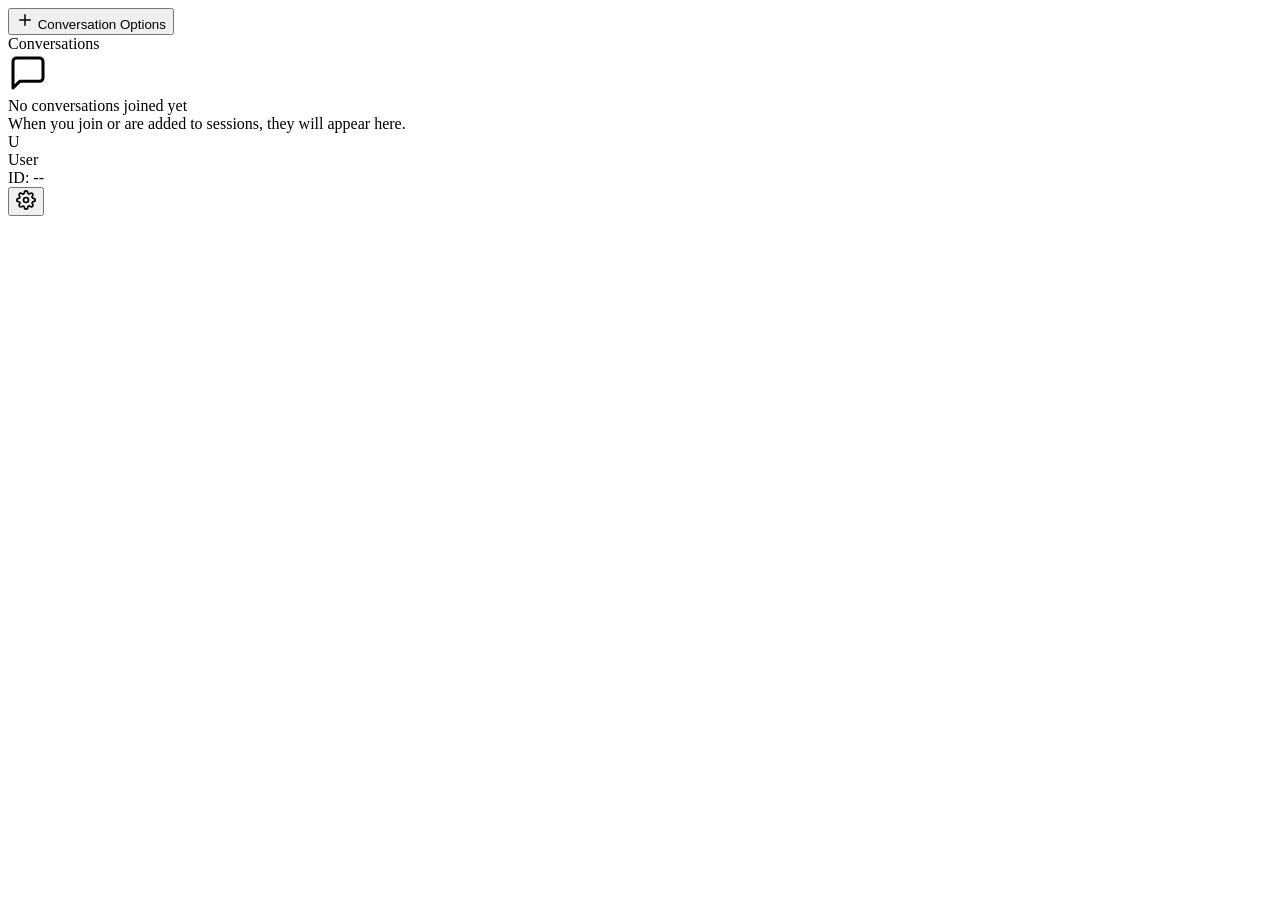
==== client/chat.html @ f82395d6 "Custom styles." ====
<!DOCTYPE html>
<html lang="en">
<head>
    <meta charset="UTF-8">
    <meta name="viewport" content="width=device-width, initial-scale=1.0">
    <title data-i18n="chat.title">Oxype</title>
    <!--
        This page intentionally declares no stylesheet or script directly.
        Every asset, including the overridable chat.css / chat.js / chat.html, is
        loaded by bootstrap.js so a user-configured source can be substituted and
        rolled back to the bundled files if it fails.
    -->
    <script src="bootstrap.js"></script>
</head>
<body>
    <div class="chat-app-layout">
        <!-- Sidebar: Conversation List & User Profile -->
        <aside class="chat-sidebar" id="chatSidebar">
            <!-- Sidebar Header with Top-Left Session Options Button -->
            <header class="sidebar-header">
                <!-- Session Options Button in Top-Left (opens create / join dialog) -->
                <button type="button" id="sessionOptionsBtn" class="btn-create-session" data-i18n-title="chat.sessionOptionsTitle" title="Conversation Options" aria-label="Conversation Options">
                    <svg class="icon-svg" viewBox="0 0 24 24" width="18" height="18" fill="none" stroke="currentColor" stroke-width="2" stroke-linecap="round" stroke-linejoin="round">
                        <line x1="12" y1="5" x2="12" y2="19"></line>
                        <line x1="5" y1="12" x2="19" y2="12"></line>
                    </svg>
                    <span data-i18n="chat.sessionOptionsBtn">Conversation Options</span>
                </button>
            </header>

            <!-- Conversations Section Title -->
            <div class="sidebar-section-title" data-i18n="chat.sessionsTitle">Conversations</div>

            <!-- Dynamic Session List (Rendered via core.getJoinedSessions, NO fake mock templates) -->
            <div class="session-list" id="sessionList" role="list">
                <!-- Dynamically populated or displays empty state -->
                <div class="empty-sessions-placeholder" id="emptySessionsPlaceholder">
                    <div class="empty-sessions-icon">
                        <svg class="icon-svg" viewBox="0 0 24 24" width="40" height="40" fill="none" stroke="currentColor" stroke-width="1.8" stroke-linecap="round" stroke-linejoin="round">
                            <path d="M21 15a2 2 0 0 1-2 2H7l-4 4V5a2 2 0 0 1 2-2h14a2 2 0 0 1 2 2z"></path>
                        </svg>
                    </div>
                    <div class="empty-sessions-text" data-i18n="chat.noSessions">No conversations joined yet</div>
                    <div class="empty-sessions-hint" data-i18n="chat.noSessionsHint">When you join or are added to sessions, they will appear here.</div>
                </div>
            </div>

            <!-- Sidebar User Profile Footer with Settings Button -->
            <footer class="sidebar-user-footer">
                <div class="user-profile-info">
                    <div class="user-avatar-sm" id="userAvatar">U</div>
                    <div class="user-meta-text">
                        <div class="user-display-name" id="userDisplayName">User</div>
                        <div class="user-id-badge" id="userIdBadge">ID: --</div>
                    </div>
                </div>
                <!-- Settings Button (Replaces Door Logout Icon) -->
                <button id="settingsBtn" class="settings-icon-btn" type="button" data-i18n-title="chat.settingsBtn" title="Settings" aria-label="Settings">
                    <svg class="icon-svg" viewBox="0 0 24 24" width="20" height="20" fill="none" stroke="currentColor" stroke-width="2" stroke-linecap="round" stroke-linejoin="round">
                        <circle cx="12" cy="12" r="3"></circle>
                        <path d="M19.4 15a1.65 1.65 0 0 0 .33 1.82l.06.06a2 2 0 0 1 0 2.83 2 2 0 0 1-2.83 0l-.06-.06a1.65 1.65 0 0 0-1.82-.33 1.65 1.65 0 0 0-1 1.51V21a2 2 0 0 1-2 2 2 2 0 0 1-2-2v-.09A1.65 1.65 0 0 0 9 19.4a1.65 1.65 0 0 0-1.82.33l-.06.06a2 2 0 0 1-2.83 0 2 2 0 0 1 0-2.83l.06-.06a1.65 1.65 0 0 0 .33-1.82 1.65 1.65 0 0 0-1.51-1H3a2 2 0 0 1-2-2 2 2 0 0 1 2-2h.09A1.65 1.65 0 0 0 4.6 9a1.65 1.65 0 0 0-.33-1.82l-.06-.06a2 2 0 0 1 0-2.83 2 2 0 0 1 2.83 0l.06.06a1.65 1.65 0 0 0 1.82.33H9a1.65 1.65 0 0 0 1-1.51V3a2 2 0 0 1 2-2 2 2 0 0 1 2 2v.09a1.65 1.65 0 0 0 1 1.51 1.65 1.65 0 0 0 1.82-.33l.06-.06a2 2 0 0 1 2.83 0 2 2 0 0 1 0 2.83l-.06.06a1.65 1.65 0 0 0-.33 1.82V9a1.65 1.65 0 0 0 1.51 1H21a2 2 0 0 1 2 2 2 2 0 0 1-2 2h-.09a1.65 1.65 0 0 0-1.51 1z"></path>
                    </svg>
                </button>
            </footer>
        </aside>

        <!-- Main Chat Area -->
        <main class="chat-main" id="chatMain">
            <!-- Active Conversation Header -->
            <header class="chat-header" id="chatHeader">
                <div class="current-session-info">
                    <h2 class="current-session-title" id="currentSessionTitle"></h2>
                    <!-- Shows the conversation description (falls back to the ID) -->
                    <span class="current-session-id" id="currentSessionId" style="display: none;"></span>
                </div>
                <!-- Conversation Settings Button (top-right) -->
                <button type="button" id="sessionSettingsBtn" class="session-settings-btn" style="display: none;"
                        data-i18n-title="chat.sessionSettingsBtn" title="Conversation Settings" aria-label="Conversation Settings">
                    <svg class="icon-svg" viewBox="0 0 24 24" width="20" height="20" fill="none" stroke="currentColor" stroke-width="2" stroke-linecap="round" stroke-linejoin="round">
                        <circle cx="12" cy="12" r="3"></circle>
                        <path d="M19.4 15a1.65 1.65 0 0 0 .33 1.82l.06.06a2 2 0 0 1 0 2.83 2 2 0 0 1-2.83 0l-.06-.06a1.65 1.65 0 0 0-1.82-.33 1.65 1.65 0 0 0-1 1.51V21a2 2 0 0 1-2 2 2 2 0 0 1-2-2v-.09A1.65 1.65 0 0 0 9 19.4a1.65 1.65 0 0 0-1.82.33l-.06.06a2 2 0 0 1-2.83 0 2 2 0 0 1 0-2.83l.06-.06a1.65 1.65 0 0 0 .33-1.82 1.65 1.65 0 0 0-1.51-1H3a2 2 0 0 1-2-2 2 2 0 0 1 2-2h.09A1.65 1.65 0 0 0 4.6 9a1.65 1.65 0 0 0-.33-1.82l-.06-.06a2 2 0 0 1 0-2.83 2 2 0 0 1 2.83 0l.06.06a1.65 1.65 0 0 0 1.82.33H9a1.65 1.65 0 0 0 1-1.51V3a2 2 0 0 1 2-2 2 2 0 0 1 2 2v.09a1.65 1.65 0 0 0 1 1.51 1.65 1.65 0 0 0 1.82-.33l.06-.06a2 2 0 0 1 2.83 0 2 2 0 0 1 0 2.83l-.06.06a1.65 1.65 0 0 0-.33 1.82V9a1.65 1.65 0 0 0 1.51 1H21a2 2 0 0 1 2 2 2 2 0 0 1-2 2h-.09a1.65 1.65 0 0 0-1.51 1z"></path>
                    </svg>
                </button>
            </header>

            <!-- Messages Stream Area (Blank before clicking a chat) -->
            <section class="chat-messages-container" id="messagesContainer">
            </section>

            <!-- Message Input & Composer -->
            <footer class="chat-composer" id="chatComposer" style="display: none;">
                <input type="text" id="messageInput" class="chat-input" 
                       data-i18n-placeholder="chat.inputPlaceholder" 
                       placeholder="Type a message..." autocomplete="off">
                <button type="button" id="sendBtn" class="btn-primary btn-send" data-i18n-title="chat.sendBtn" title="Send" aria-label="Send">
                    <svg class="icon-svg" viewBox="0 0 24 24" width="18" height="18" fill="none" stroke="currentColor" stroke-width="2" stroke-linecap="round" stroke-linejoin="round">
                        <line x1="22" y1="2" x2="11" y2="13"></line>
                        <polygon points="22 2 15 22 11 13 2 9 22 2"></polygon>
                    </svg>
                    <span data-i18n="chat.sendBtn">Send</span>
                </button>
            </footer>
        </main>
    </div>

    <!-- Backdrop Overlay for Dialogs/Toasts -->
    <div id="dialogOverlay" class="dialog-overlay" style="display: none;"></div>

    <!-- Session Options Toast Dialog (Create a session, or join one with an invite UUID) -->
    <div id="sessionOptionsDialog" class="interactive-dialog" style="display: none;" role="dialog" aria-modal="true" aria-labelledby="dialogOptionsTitle">
        <header class="dialog-header">
            <h3 id="dialogOptionsTitle" class="dialog-title" data-i18n="chat.sessionOptionsTitle">Conversation Options</h3>
            <button type="button" class="dialog-close-btn" id="closeSessionOptionsBtn" aria-label="Close">
                <svg class="icon-svg" viewBox="0 0 24 24" width="18" height="18" fill="none" stroke="currentColor" stroke-width="2" stroke-linecap="round" stroke-linejoin="round">
                    <line x1="18" y1="6" x2="6" y2="18"></line>
                    <line x1="6" y1="6" x2="18" y2="18"></line>
                </svg>
            </button>
        </header>
        <div class="dialog-body">
            <!-- Create a new conversation -->
            <section class="dialog-section">
                <h4 class="dialog-section-title" data-i18n="chat.createSectionTitle">Create a New Conversation</h4>
                <form id="createSessionForm" class="dialog-form" novalidate>
                    <div class="form-group">
                        <label for="newSessionNameInput" class="form-label" data-i18n="chat.sessionNameLabel">Conversation Name</label>
                        <input type="text" id="newSessionNameInput" class="form-input"
                               data-i18n-placeholder="chat.sessionNamePlaceholder"
                               placeholder="Enter conversation name..." required autocomplete="off">
                    </div>
                    <div class="form-group">
                        <label for="newSessionDescInput" class="form-label" data-i18n="chat.sessionDescriptionLabel">Description</label>
                        <input type="text" id="newSessionDescInput" class="form-input"
                               data-i18n-placeholder="chat.sessionDescriptionPlaceholder"
                               placeholder="Optional description..." autocomplete="off">
                    </div>
                    <div class="dialog-actions">
                        <button type="submit" id="submitCreateSessionBtn" class="btn-primary" data-i18n="chat.createBtn">Create</button>
                    </div>
                </form>
            </section>

            <hr class="dialog-separator">

            <!-- Join an existing conversation with an invite UUID -->
            <section class="dialog-section">
                <h4 class="dialog-section-title" data-i18n="chat.joinSectionTitle">Join with Invite UUID</h4>
                <form id="joinSessionForm" class="dialog-form" novalidate>
                    <div class="form-group">
                        <label for="joinUuidInput" class="form-label" data-i18n="chat.joinUuidLabel">Invite UUID</label>
                        <input type="text" id="joinUuidInput" class="form-input"
                               data-i18n-placeholder="chat.joinUuidPlaceholder"
                               placeholder="Paste the invite UUID..." autocomplete="off">
                    </div>
                    <div class="dialog-actions">
                        <button type="submit" id="submitJoinSessionBtn" class="btn-primary" data-i18n="chat.joinBtn">Join</button>
                    </div>
                </form>
            </section>
        </div>
    </div>

    <!-- Conversation Settings Toast Dialog (first screen: info, invite UUIDs, leave) -->
    <div id="sessionSettingsDialog" class="interactive-dialog" style="display: none;" role="dialog" aria-modal="true" aria-labelledby="dialogSessionSettingsTitle">
        <header class="dialog-header">
            <h3 id="dialogSessionSettingsTitle" class="dialog-title" data-i18n="chat.sessionSettingsTitle">Conversation Settings</h3>
            <button type="button" class="dialog-close-btn" id="closeSessionSettingsBtn" aria-label="Close">
                <svg class="icon-svg" viewBox="0 0 24 24" width="18" height="18" fill="none" stroke="currentColor" stroke-width="2" stroke-linecap="round" stroke-linejoin="round">
                    <line x1="18" y1="6" x2="6" y2="18"></line>
                    <line x1="6" y1="6" x2="18" y2="18"></line>
                </svg>
            </button>
        </header>
        <div class="dialog-body settings-dialog-body">
            <!-- Conversation information -->
            <section class="dialog-section">
                <h4 class="dialog-section-title" data-i18n="chat.sessionInfoTitle">Conversation Info</h4>
                <div class="info-grid">
                    <div class="info-row">
                        <span class="info-label" data-i18n="chat.sessionNameField">Name</span>
                        <span class="info-value" id="ssSessionName">-</span>
                    </div>
                    <div class="info-row">
                        <span class="info-label" data-i18n="chat.sessionDescField">Description</span>
                        <span class="info-value" id="ssSessionDesc">-</span>
                    </div>
                    <div class="info-row">
                        <span class="info-label" data-i18n="chat.sessionOwnerField">Owner</span>
                        <span class="info-value" id="ssSessionOwner">-</span>
                    </div>
                    <div class="info-row">
                        <span class="info-label" data-i18n="chat.sessionIdField">Conversation ID</span>
                        <span class="info-value" id="ssSessionId">-</span>
                    </div>
                </div>
            </section>

            <!-- Invite UUID management (owner only) -->
            <section class="dialog-section" id="ssInviteSection" style="display: none;">
                <div class="info-row">
                    <span class="info-label" data-i18n="chat.invitesTitle">Invite UUIDs</span>
                    <button type="button" id="ssCreateInviteBtn" class="btn-secondary btn-sm" data-i18n="chat.createInviteBtn">Generate UUID</button>
                </div>
                <div class="invite-hint" id="ssInviteHint"></div>
                <div class="invite-list" id="ssInviteList"></div>
            </section>

            <!-- Entry points to the dedicated members / management toasts -->
            <section class="dialog-section">
                <button type="button" id="openMembersBtn" class="btn-secondary settings-nav-btn">
                    <span data-i18n="chat.membersTitle">Members</span>
                </button>
                <button type="button" id="openManageBtn" class="btn-secondary settings-nav-btn" style="display: none;">
                    <span data-i18n="chat.manageSectionTitle">Management</span>
                </button>
            </section>

            <!-- Leave conversation -->
            <div class="settings-row settings-logout-row">
                <div class="settings-row-label">
                    <span data-i18n="chat.leaveSessionBtn">Leave Conversation</span>
                </div>
                <button type="button" id="ssLeaveBtn" class="btn-danger btn-logout-action">
                    <svg class="icon-svg" viewBox="0 0 24 24" width="16" height="16" fill="none" stroke="currentColor" stroke-width="2" stroke-linecap="round" stroke-linejoin="round">
                        <path d="M9 21H5a2 2 0 0 1-2-2V5a2 2 0 0 1 2-2h4"></path>
                        <polyline points="16 17 21 12 16 7"></polyline>
                        <line x1="21" y1="12" x2="9" y2="12"></line>
                    </svg>
                    <span data-i18n="chat.leaveSessionBtn">Leave Conversation</span>
                </button>
            </div>
        </div>
    </div>

    <!-- Members Toast Dialog -->
    <div id="membersDialog" class="interactive-dialog" style="display: none;" role="dialog" aria-modal="true" aria-labelledby="dialogMembersTitle">
        <header class="dialog-header">
            <h3 id="dialogMembersTitle" class="dialog-title" data-i18n="chat.membersTitle">Members</h3>
            <button type="button" class="dialog-close-btn" id="closeMembersBtn" aria-label="Close">
                <svg class="icon-svg" viewBox="0 0 24 24" width="18" height="18" fill="none" stroke="currentColor" stroke-width="2" stroke-linecap="round" stroke-linejoin="round">
                    <line x1="18" y1="6" x2="6" y2="18"></line>
                    <line x1="6" y1="6" x2="18" y2="18"></line>
                </svg>
            </button>
        </header>
        <div class="dialog-body settings-dialog-body">
            <section class="dialog-section">
                <div class="member-list" id="ssMemberList"></div>
            </section>
        </div>
    </div>

    <!-- Conversation Management Toast Dialog (owner / admin only) -->
    <div id="manageDialog" class="interactive-dialog" style="display: none;" role="dialog" aria-modal="true" aria-labelledby="dialogManageTitle">
        <header class="dialog-header">
            <h3 id="dialogManageTitle" class="dialog-title" data-i18n="chat.manageSectionTitle">Management</h3>
            <button type="button" class="dialog-close-btn" id="closeManageBtn" aria-label="Close">
                <svg class="icon-svg" viewBox="0 0 24 24" width="18" height="18" fill="none" stroke="currentColor" stroke-width="2" stroke-linecap="round" stroke-linejoin="round">
                    <line x1="18" y1="6" x2="6" y2="18"></line>
                    <line x1="6" y1="6" x2="18" y2="18"></line>
                </svg>
            </button>
        </header>
        <div class="dialog-body settings-dialog-body">
            <section class="dialog-section">
                <form id="ssEditForm" class="dialog-form" novalidate>
                    <div class="form-group">
                        <label for="ssNameInput" class="form-label" data-i18n="chat.sessionNameField">Name</label>
                        <input type="text" id="ssNameInput" class="form-input" autocomplete="off">
                    </div>
                    <div class="form-group">
                        <label for="ssDescInput" class="form-label" data-i18n="chat.sessionDescField">Description</label>
                        <input type="text" id="ssDescInput" class="form-input" autocomplete="off">
                    </div>
                    <div class="dialog-actions">
                        <button type="submit" id="ssSaveBtn" class="btn-primary" data-i18n="chat.saveChangesBtn">Save Changes</button>
                    </div>
                </form>
            </section>
        </div>
    </div>

    <!-- Settings Toast Dialog (Houses Language, Theme Mode, and Logout) -->
    <div id="settingsDialog" class="interactive-dialog" style="display: none;" role="dialog" aria-modal="true" aria-labelledby="dialogSettingsTitle">
        <header class="dialog-header">
            <h3 id="dialogSettingsTitle" class="dialog-title" data-i18n="chat.settingsTitle">Settings</h3>
            <button type="button" class="dialog-close-btn" id="closeSettingsBtn" aria-label="Close">
                <svg class="icon-svg" viewBox="0 0 24 24" width="18" height="18" fill="none" stroke="currentColor" stroke-width="2" stroke-linecap="round" stroke-linejoin="round">
                    <line x1="18" y1="6" x2="6" y2="18"></line>
                    <line x1="6" y1="6" x2="18" y2="18"></line>
                </svg>
            </button>
        </header>
        <div class="dialog-body settings-dialog-body">
            <!-- Language Selection -->
            <div class="settings-row">
                <div class="settings-row-label">
                    <span data-i18n="common.language">Language</span>
                </div>
                <select id="languageSelect" class="select-control" aria-label="Language">
                    <!-- Populated dynamically by lang.js -->
                </select>
            </div>

            <!-- Dark / Light Mode Selection -->
            <div class="settings-row">
                <div class="settings-row-label">
                    <span data-i18n="chat.themeMode">Theme Mode</span>
                </div>
                <select id="themeModeSelect" class="select-control" aria-label="Theme Mode">
                    <!-- Populated dynamically by style.js -->
                </select>
            </div>

            <!-- Color Tone Accent Selection (Default Blue, Sakura Pink, Meadow Green) -->
            <div class="settings-row">
                <div class="settings-row-label">
                    <span data-i18n="chat.themeColor">Color Tone</span>
                </div>
                <select id="colorThemeSelect" class="select-control" aria-label="Color Tone">
                    <!-- Populated dynamically by style.js -->
                </select>
            </div>

            <!-- Style Sources Row: opens the dedicated Style Source toast -->
            <div class="settings-row">
                <div class="settings-row-label">
                    <span data-i18n="chat.styleSourcesTitle">Style Source</span>
                </div>
                <button type="button" id="openStyleSourcesBtn" class="btn-secondary btn-settings-open"
                        data-i18n="chat.styleSourcesOpenBtn">Configure</button>
            </div>

            <!-- Logout Row -->
            <div class="settings-row settings-logout-row">
                <div class="settings-row-label">
                    <span data-i18n="chat.logoutBtn">Log Out</span>
                </div>
                <button type="button" id="dialogLogoutBtn" class="btn-danger btn-logout-action">
                    <svg class="icon-svg" viewBox="0 0 24 24" width="16" height="16" fill="none" stroke="currentColor" stroke-width="2" stroke-linecap="round" stroke-linejoin="round">
                        <path d="M9 21H5a2 2 0 0 1-2-2V5a2 2 0 0 1 2-2h4"></path>
                        <polyline points="16 17 21 12 16 7"></polyline>
                        <line x1="21" y1="12" x2="9" y2="12"></line>
                    </svg>
                    <span data-i18n="chat.logoutBtn">Log Out</span>
                </button>
            </div>
        </div>
    </div>

    <!-- Style Source Toast Dialog (its own toast, separate from Settings) -->
    <div id="styleSourcesDialog" class="interactive-dialog" style="display: none;" role="dialog" aria-modal="true" aria-labelledby="dialogStyleSourcesTitle">
        <header class="dialog-header">
            <h3 id="dialogStyleSourcesTitle" class="dialog-title" data-i18n="chat.styleSourcesTitle">Style Source</h3>
            <button type="button" class="dialog-close-btn" id="closeStyleSourcesBtn" aria-label="Close">
                <svg class="icon-svg" viewBox="0 0 24 24" width="18" height="18" fill="none" stroke="currentColor" stroke-width="2" stroke-linecap="round" stroke-linejoin="round">
                    <line x1="18" y1="6" x2="6" y2="18"></line>
                    <line x1="6" y1="6" x2="18" y2="18"></line>
                </svg>
            </button>
        </header>
        <div class="dialog-body settings-dialog-body">
            <p class="style-sources-hint" id="styleSourcesHint"></p>

            <div class="form-group">
                <label for="styleSourceHtml" class="form-label">chat.html</label>
                <input type="text" id="styleSourceHtml" class="form-input" maxlength="128"
                       placeholder="/custom/chat.html" autocomplete="off" spellcheck="false">
            </div>

            <div class="form-group">
                <label for="styleSourceCss" class="form-label">chat.css</label>
                <input type="text" id="styleSourceCss" class="form-input" maxlength="128"
                       placeholder="/custom/chat.css" autocomplete="off" spellcheck="false">
            </div>

            <div class="form-group">
                <label for="styleSourceJs" class="form-label">chat.js</label>
                <input type="text" id="styleSourceJs" class="form-input" maxlength="128"
                       placeholder="/custom/chat.js" autocomplete="off" spellcheck="false">
            </div>

            <div class="dialog-actions">
                <button type="button" id="styleSourcesResetBtn" class="btn-secondary" data-i18n="chat.styleSourcesResetBtn">Reset to Default</button>
                <button type="button" id="styleSourcesSaveBtn" class="btn-primary" data-i18n="chat.styleSourcesSaveBtn">Save</button>
            </div>
        </div>
    </div>

    <!--
        Scripts are intentionally absent: bootstrap.js (in <head>) loads lang.js,
        style.js, core.js and then the overridable chat.js in order.
    -->
</body>
</html>
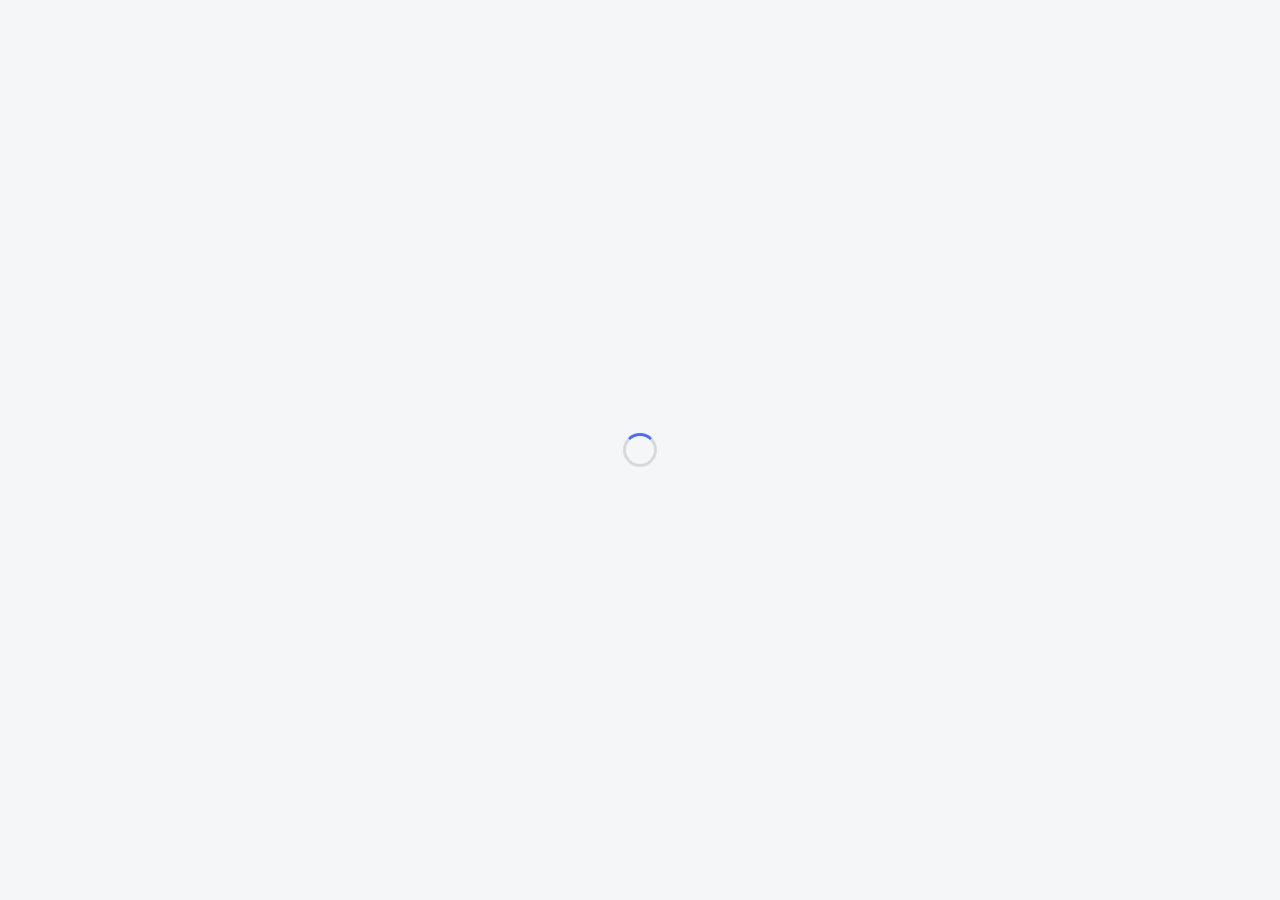
==== commit 6cdb019b: "Some fixes." ====
--- a/client/chat.html
+++ b/client/chat.html
@@ -5,12 +5,134 @@
     <meta name="viewport" content="width=device-width, initial-scale=1.0">
     <title data-i18n="chat.title">Oxype</title>
     <!--
-        This page intentionally declares no stylesheet or script directly.
-        Every asset, including the overridable chat.css / chat.js / chat.html, is
-        loaded by bootstrap.js so a user-configured source can be substituted and
-        rolled back to the bundled files if it fails.
+        This page intentionally declares no stylesheet or script of its own that could
+        be replaced: every asset, including the overridable chat.css / chat.js /
+        chat.html, is loaded by bootstrap.js so a user-configured source can be
+        substituted and rolled back to the bundled files if it fails.
+
+        The inline guard below is the one exception, and it has to be inline. It hides
+        the page until those assets are applied, and it cannot live in bootstrap.js
+        because bootstrap.js is itself a request that can fail or stall -- a guard that
+        never runs leaves the parser to paint this markup with no styles at all, which
+        is exactly what a stalled load used to look like.
     -->
+    <style>
+        html.oxype-boot-loading { background-color: #f5f6f8; }
+        /* visibility rather than display, so the body keeps its normal box while it is
+           hidden: chat.js measures the transcript before this class comes off, and a
+           display:none body measures zero. */
+        html.oxype-boot-loading body { visibility: hidden !important; }
+        /* visibility is inherited but overridable, and this app sets visibility:visible
+           on opened drawers and sidebars; without this every one of them would punch a
+           hole through the hidden page. */
+        html.oxype-boot-loading body * { visibility: hidden !important; }
+        /* On the root rather than the body: the body is hidden, so a spinner inside it
+           would be hidden too. */
+        html.oxype-boot-loading::before {
+            content: '';
+            position: fixed;
+            top: 50%;
+            left: 50%;
+            width: 34px;
+            height: 34px;
+            margin: -17px 0 0 -17px;
+            box-sizing: border-box;
+            border: 3px solid rgba(127, 127, 127, 0.25);
+            border-top-color: #4a6cf7;
+            border-radius: 50%;
+            animation: oxype-boot-spin 0.8s linear infinite;
+        }
+        @media (prefers-color-scheme: dark) {
+            html.oxype-boot-loading { background-color: #15171c; }
+        }
+        @media (prefers-reduced-motion: reduce) {
+            html.oxype-boot-loading::before { animation-duration: 2.4s; }
+        }
+        @keyframes oxype-boot-spin { to { transform: rotate(360deg); } }
+        /* The prompt shown when bootstrap.js never ran, so everything it needs has to
+           be in this block. */
+        html.oxype-boot-failed::before { display: none; }
+        .oxype-boot-failure {
+            position: fixed;
+            top: 50%;
+            left: 50%;
+            transform: translate(-50%, -50%);
+            box-sizing: border-box;
+            width: calc(100% - 48px);
+            max-width: 340px;
+            padding: 20px 24px;
+            font: 14px/1.6 system-ui, -apple-system, "Segoe UI", sans-serif;
+            color: #2c2f36;
+            text-align: center;
+            background-color: #ffffff;
+            border: 1px solid rgba(127, 127, 127, 0.25);
+            border-radius: 8px;
+            box-shadow: 0 8px 24px rgba(0, 0, 0, 0.12);
+        }
+        @media (prefers-color-scheme: dark) {
+            .oxype-boot-failure {
+                color: #e6e8ef;
+                background-color: #22252c;
+                border-color: rgba(255, 255, 255, 0.14);
+            }
+        }
+        .oxype-boot-failure button {
+            margin-top: 14px;
+            padding: 8px 18px;
+            font: inherit;
+            color: #ffffff;
+            background-color: #4a6cf7;
+            border: 0;
+            border-radius: 6px;
+            cursor: pointer;
+        }
+    </style>
+    <noscript>
+        <!-- Without scripting nothing can lift the guard, so it would be a spinner
+             forever; the bare markup is at least usable. -->
+        <style>
+            html.oxype-boot-loading body,
+            html.oxype-boot-loading body * { visibility: visible !important; }
+            html.oxype-boot-loading::before { display: none; }
+        </style>
+    </noscript>
+    <script>
+        // Runs while <head> is still being parsed, so the class is on the root before
+        // any of the body exists. Nothing here waits on the network.
+        document.documentElement.classList.add('oxype-boot-loading');
+    </script>
     <script src="bootstrap.js"></script>
+    <script>
+        // bootstrap.js lifts the guard above. Two ways it cannot: its request failed,
+        // or it threw before it put its own gate up. Either leaves nothing to load the
+        // stylesheets, so offer the reload prompt it would have shown instead. Both are
+        // measurable right here -- it marks itself first thing and installs its gate
+        // immediately after.
+        (function () {
+            var booted = !!window.oxypeBootstrapBooted;
+            var gated = document.documentElement.classList.contains('oxype-bootstrap-loading');
+            if (booted && gated) return;
+            document.documentElement.classList.add('oxype-boot-failed');
+            var lang = null;
+            try { lang = localStorage.getItem('oxype_lang'); } catch (e) { }
+            var zh = lang === 'zh-CN';
+            var box = document.createElement('div');
+            box.className = 'oxype-boot-failure';
+            box.setAttribute('role', 'alert');
+            var message = document.createElement('div');
+            message.textContent = zh
+                ? '页面样式未能加载，无法正常显示。请检查网络连接后重试。'
+                : 'This page could not be loaded because its styles did not arrive.'
+                    + ' Check your connection and try again.';
+            box.appendChild(message);
+            var button = document.createElement('button');
+            button.type = 'button';
+            button.textContent = zh ? '重新加载' : 'Reload';
+            button.addEventListener('click', function () { location.reload(); });
+            box.appendChild(button);
+            document.documentElement.appendChild(box);
+        })();
+    </script>
 </head>
 <body>
     <div class="chat-app-layout">
@@ -89,9 +211,12 @@
 
             <!-- Message Input & Composer -->
             <footer class="chat-composer" id="chatComposer" style="display: none;">
-                <input type="text" id="messageInput" class="chat-input" 
+                <!-- The format for the next message is a setting rather than a control in
+                     this row: it is a per-account preference, so it belongs with the other
+                     preferences in Settings instead of next to the thing being typed. -->
+                <textarea id="messageInput" class="chat-input" rows="1"
                        data-i18n-placeholder="chat.inputPlaceholder" 
-                       placeholder="Type a message..." autocomplete="off">
+                       placeholder="Type a message..." autocomplete="off"></textarea>
                 <button type="button" id="sendBtn" class="btn-primary btn-send" data-i18n-title="chat.sendBtn" title="Send" aria-label="Send">
                     <svg class="icon-svg" viewBox="0 0 24 24" width="18" height="18" fill="none" stroke="currentColor" stroke-width="2" stroke-linecap="round" stroke-linejoin="round">
                         <line x1="22" y1="2" x2="11" y2="13"></line>
@@ -250,6 +375,40 @@
         </div>
     </div>
 
+    <!-- Per-member Management Toast Dialog, opened from a member row -->
+    <div id="memberManageDialog" class="interactive-dialog" style="display: none;" role="dialog" aria-modal="true" aria-labelledby="dialogMemberManageTitle">
+        <header class="dialog-header">
+            <h3 id="dialogMemberManageTitle" class="dialog-title" data-i18n="chat.memberManageTitle">Manage Member</h3>
+            <button type="button" class="dialog-close-btn" id="closeMemberManageBtn" aria-label="Close">
+                <svg class="icon-svg" viewBox="0 0 24 24" width="18" height="18" fill="none" stroke="currentColor" stroke-width="2" stroke-linecap="round" stroke-linejoin="round">
+                    <line x1="18" y1="6" x2="6" y2="18"></line>
+                    <line x1="6" y1="6" x2="18" y2="18"></line>
+                </svg>
+            </button>
+        </header>
+        <div class="dialog-body settings-dialog-body">
+            <section class="dialog-section">
+                <div class="info-grid">
+                    <div class="info-row">
+                        <span class="info-label" data-i18n="chat.memberNameField">Member</span>
+                        <span class="info-value" id="mmMemberName">-</span>
+                    </div>
+                    <div class="info-row">
+                        <span class="info-label" data-i18n="chat.memberRoleField">Role</span>
+                        <span class="info-value" id="mmMemberRole">-</span>
+                    </div>
+                </div>
+            </section>
+            <section class="dialog-section">
+                <div class="dialog-actions">
+                    <button type="button" id="mmGrantAdminBtn" class="btn-secondary" style="display: none;" data-i18n="chat.memberGrantAdminBtn">Make Admin</button>
+                    <button type="button" id="mmRevokeAdminBtn" class="btn-secondary" style="display: none;" data-i18n="chat.memberRevokeAdminBtn">Revoke Admin</button>
+                    <button type="button" id="mmRemoveBtn" class="btn-danger" style="display: none;" data-i18n="chat.memberRemoveBtn">Remove from Conversation</button>
+                </div>
+            </section>
+        </div>
+    </div>
+
     <!-- Conversation Management Toast Dialog (owner / admin only) -->
     <div id="manageDialog" class="interactive-dialog" style="display: none;" role="dialog" aria-modal="true" aria-labelledby="dialogManageTitle">
         <header class="dialog-header">
@@ -329,6 +488,29 @@
                 </div>
                 <button type="button" id="openStyleSourcesBtn" class="btn-secondary btn-settings-open"
                         data-i18n="chat.styleSourcesOpenBtn">Configure</button>
+            </div>
+
+            <!-- Input Settings Row: the plain-text / Markdown switch for the next message.
+                 It used to be the leftmost control of the composer; it is a stored
+                 preference, so it sits with the other stored preferences. The two buttons
+                 are a radio group rather than a select so both choices stay visible. -->
+            <div class="settings-row settings-row-input">
+                <div class="settings-row-label">
+                    <span data-i18n="chat.settingsInput">Input Settings</span>
+                </div>
+                <div id="messageFormatOptions" class="segmented-control" role="radiogroup"
+                     data-i18n-title="chat.formatLabelLong"
+                     title="Message format (T = plain text, M = Markdown)"
+                     aria-label="Message format (T = plain text, M = Markdown)">
+                    <button type="button" class="segmented-option" data-format="text"
+                            role="radio" aria-checked="true"
+                            data-i18n-title="chat.formatTextLong" title="Plain text"
+                            aria-label="Plain text">T</button>
+                    <button type="button" class="segmented-option" data-format="markdown"
+                            role="radio" aria-checked="false"
+                            data-i18n-title="chat.formatMarkdownLong" title="Markdown"
+                            aria-label="Markdown">M</button>
+                </div>
             </div>
 
             <!-- Logout Row -->
